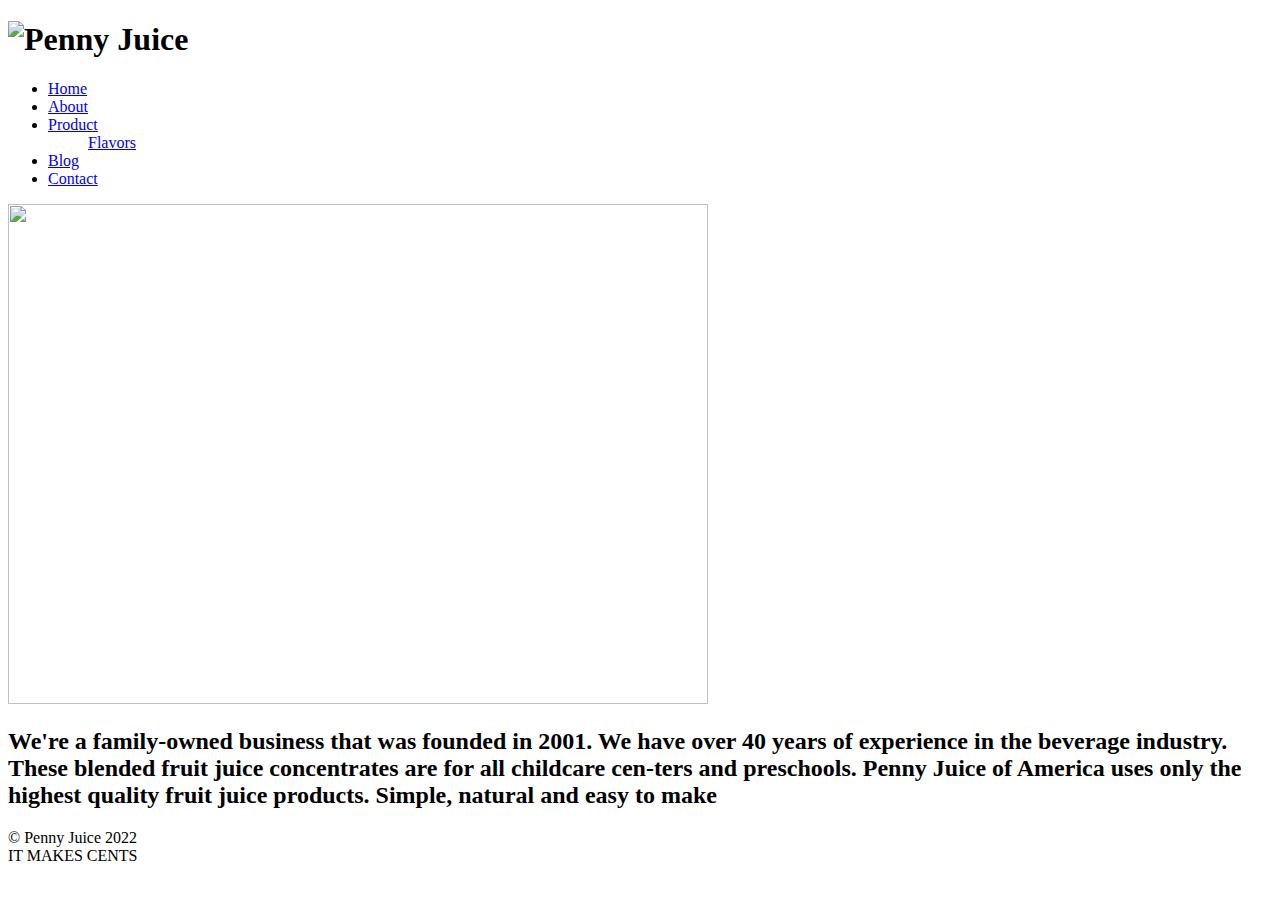
==== about.html @ 74fb4e30 "Add files via upload" ====
<!DOCTYPE html>
<html lang="en">
<head>
    <meta charset="UTF-8">
    <title>Penny Juice - healthy lifestyle website</title>
    <meta name="Keywords" content="las vegas, juices, healthy lifestyle, preschool">
    <meta name="author" content="Bricela Martinez">
    <meta name="viewport" content="width=device-width, intial-scale=1.0">
    <link rel="stylesheet" type="text/css" href="../CSS/Mystyle.css">
</head>

<body>
    <div id="container"> 
       
        <div class="header"> 
            <h1><img src="../IMAGES/logo.png" alt="Penny Juice"></h1>
            
        <div class="content" ></div>
            
             <div class="topnav">
                <ul>
                     <li><a href="../HTML/Index.html">Home</a></li>
                     <li><a href="../HTML/about.html">About</a></li>
                     <li><a href="../HTML/Product.html">Product</a>
                         <ul> 
                             <liv><a href="../HTML/Flavors.html">Flavors</a></liv>
                        </ul>
                        </li>
                     <li><a href="../HTML/blog.html">Blog</a></li>
                     <li><a href="../HTML/contact.html">Contact</a></li>
                 </ul>
            </div>
      <div class="flex-container">
         <div><img src="../IMAGES/aboutimg.jpg" width="700" height="500"></div> 
        <div><h2> We're a family-owned business that was founded in 2001. We have over 40 years of experience in the beverage industry. These blended fruit juice concentrates are for all childcare cen-ters and preschools. Penny Juice of America uses only the highest quality fruit juice products. Simple, natural and easy to make </h2></div>
      </div>
      
       <div class="footer2">
          <Copyright> &copy; Penny Juice 2022</Copyright>
       </div>
       <h1?> IT MAKES CENTS</h1?>
    
    
    
    
    
    </div>
    
</body>
</html>
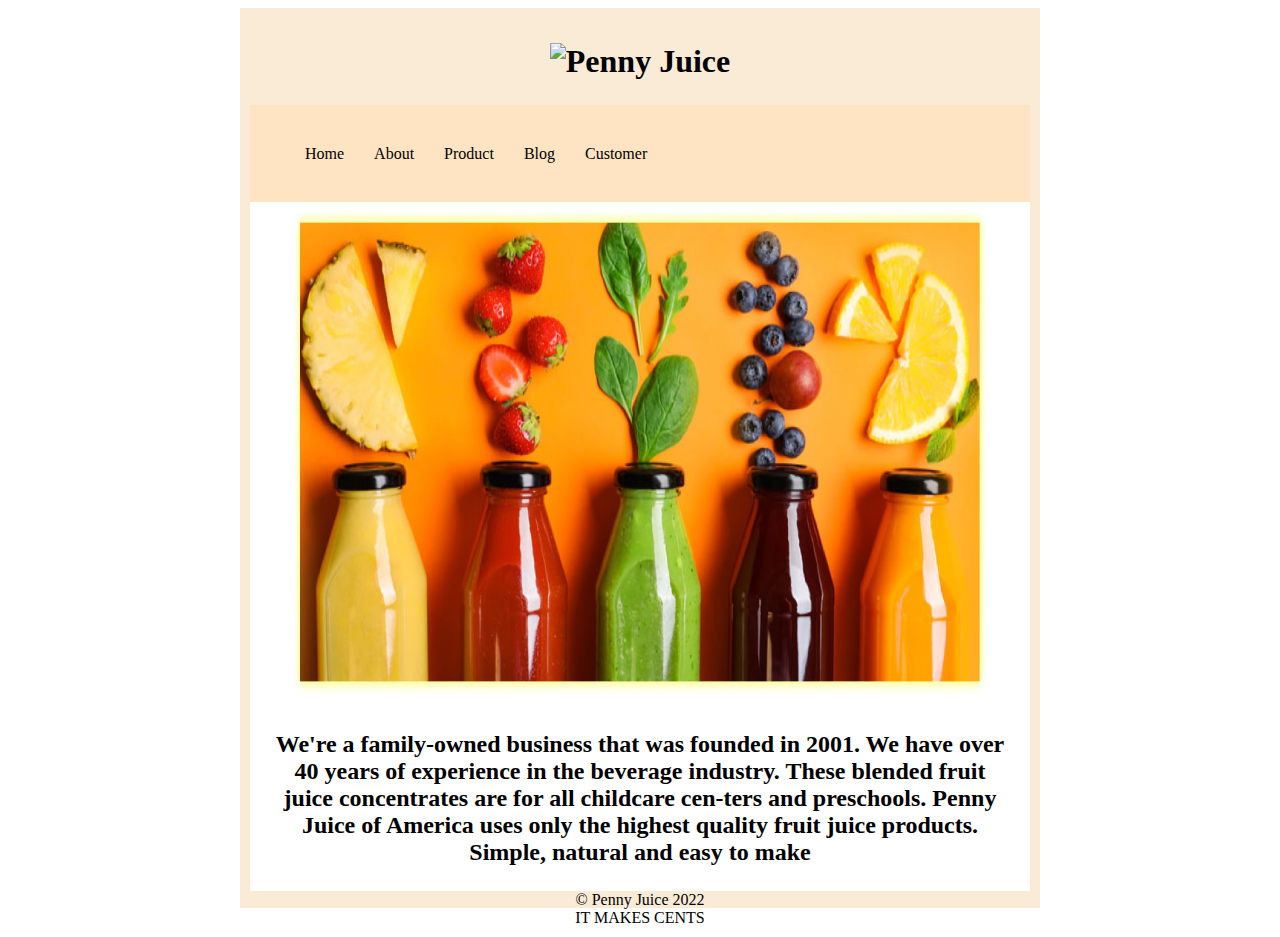
==== commit 519bb37c: "update about.html" ====
--- a/about.html
+++ b/about.html
@@ -6,7 +6,7 @@
     <meta name="Keywords" content="las vegas, juices, healthy lifestyle, preschool">
     <meta name="author" content="Bricela Martinez">
     <meta name="viewport" content="width=device-width, intial-scale=1.0">
-    <link rel="stylesheet" type="text/css" href="../CSS/Mystyle.css">
+    <link rel="stylesheet" type="text/css" href="Mystyle.css">
 </head>
 
 <body>
@@ -19,19 +19,19 @@
             
              <div class="topnav">
                 <ul>
-                     <li><a href="../HTML/Index.html">Home</a></li>
-                     <li><a href="../HTML/about.html">About</a></li>
-                     <li><a href="../HTML/Product.html">Product</a>
+                     <li><a href="Index.html">Home</a></li>
+                     <li><a href="about.html">About</a></li>
+                     <li><a href="ingredients.html">Product</a>
                          <ul> 
-                             <liv><a href="../HTML/Flavors.html">Flavors</a></liv>
+                             <liv><a href="Flavors.html">Flavors</a></liv>
                         </ul>
                         </li>
-                     <li><a href="../HTML/blog.html">Blog</a></li>
-                     <li><a href="../HTML/contact.html">Contact</a></li>
+                     <li><a href="blog.html">Blog</a></li>
+                     <li><a href="customer.html">Customer</a></li>
                  </ul>
             </div>
       <div class="flex-container">
-         <div><img src="../IMAGES/aboutimg.jpg" width="700" height="500"></div> 
+         <div><img src="aboutimg.jpg" width="700" height="500"></div> 
         <div><h2> We're a family-owned business that was founded in 2001. We have over 40 years of experience in the beverage industry. These blended fruit juice concentrates are for all childcare cen-ters and preschools. Penny Juice of America uses only the highest quality fruit juice products. Simple, natural and easy to make </h2></div>
       </div>
       
@@ -47,4 +47,4 @@
     </div>
     
 </body>
-</html>+</html>
--- a/Mystyle.css
+++ b/Mystyle.css
@@ -0,0 +1,250 @@
+ @charset "utf-8
+ /* CSS Document */
+Body {
+    background-image: url("background1.jpg");
+    background-size: cover;
+    font-family: Arial, helvetica, times new roman;
+    margin: 0;
+    }
+h1, h2, h3 {
+    margin: 0;
+    padding: 25px;
+}
+
+h5 {
+    float: right;
+    margin-left: 630px;
+    margin-top: 5px;
+}
+blog {
+    Float: left;
+    background-color: white;
+    padding: 30px;
+    text-align: center;
+    font-size: 30px;
+    color:  deeppink;
+    width: 92.50%;
+}
+
+Article {
+    background: white;
+}
+article h3 {
+    float: left;
+    width: 95%;
+    height: 100px;
+    background: white;
+    padding: 30px;
+    margin: auto;
+    margin-top: -35px;
+}
+
+article h4 {
+    float: left;
+    width: 95%;
+    height: 5px;
+    background: white;
+    padding: 30px;
+    margin-top: -55px;
+    font-size: 14px
+}
+
+table {
+    background: white;
+    width: 100%;
+    float: right;
+    
+}
+#container {
+    background-color: antiquewhite;
+    width: 800px;
+    height:900px;
+    margin-left: auto;
+    margin-right: auto;    
+}
+
+.header {
+    overflow: hidden;
+    color:black;
+    text-align: left;
+    padding: 10px;
+}
+
+.content{
+    padding: 0;
+}
+
+.topnav {
+    text-align: center;
+    width: 100%;
+    line-height: 35px;
+    background-color: bisque;
+    float: left;
+}
+.topnav a {
+    float: center;
+    display: block;
+    Color: black;
+    text-align: center;
+    padding: 15px 15px;
+    text-decoration: none;
+}
+
+.topnav ul {
+   float: left; 
+}
+
+.topnav ul li {
+    float: left;
+    list-style: none;
+    position:relative;
+}
+
+#nav ul li a {
+    display: block;
+    font-family: arial;
+    color:darkgreen;
+    font-size: 14px;
+    padding: 24px 14px;
+    text-decoration: none;
+}
+
+.topnav ul li ul {
+    display: none;
+    position: absolute;
+    background-color: white;
+    padding:10px;
+    border-radius: 0px 0px 4px 4px;
+}
+
+.topnav ul li:hover ul {
+    Display: block;
+    position: absolute;
+    background-color: white;
+    padding: 10px;
+    padding-right: 10px;
+    border-radius: 0px 0px 4px;
+}
+
+.topnav ul li ul li {
+    padding: 8px 14px;
+}
+.topnav ul li ul li a {
+    border-radius: 4px;
+}
+
+.topnav ul li ul li a:hover {
+    background-color: grey;
+}
+
+.flex-container {
+    background-color:white;
+    justify-content: center;
+    text-align: center;
+    clear: both;
+}
+
+.flex-container3 {
+    image-orientation: right;
+    display: flex;
+    justify-content: center;
+    clear: both;
+    text-align: left;
+    font-size: 14px;
+    flex-wrap: wrap;
+    clear:both;
+}
+
+.flex-container4 {
+    display: flex;
+    justify-content: center;
+}
+
+.carousel-wrapper {
+    height:20px;
+    position:relative;
+    width:400px;
+    margin:0 auto;
+}
+
+.carousel-item{
+    position:absolute;
+    top:-10;
+    bottom:5;
+    left:0;
+    right:0;
+    padding:30px 30px;
+    opacity:0;
+    transition: all 0.5s ease-in-out;
+}
+.arrow{
+    border: solid white;
+    border-width: 0 3px 3px 0;
+    display: inline-block;
+    padding: 100px;
+}
+.arrow-prev {
+    left:-30px;
+    position:below;
+    top:50%;
+    transform: translatey(-50%) rotate (-45deg);
+}
+.arrow-next{
+    right:-30px;
+    position:absolute;
+    top:50%;
+    transform:translatey(-50%) rotate(-45deg);
+}
+.light{
+    color:white
+}
+
+@media (max-width: 400px){
+    .arrow, .light .arrow {
+        background-size:10px;
+        background-position: 10px 50%;
+    }
+}
+
+/*select every element*/
+[id^"item"] {
+    display:none;
+}
+
+.item-1 {
+    z-index: 2;
+    opacity: 1;
+    background:url("alljuice.jpg");
+    background-size:contain;
+}
+.item-2{
+    background:url("fp1.jpg");
+     background-size:contain;
+}
+.item-3{
+    background:url("fp2.jpg");
+     background-size:contain
+
+}
+*:target ~ .item-1 {
+    opacity: 0;
+}
+
+#item-2:target ~ .item-1 {
+    opacity: 1;
+}
+
+#item-2:target ~ .item2, #item-3:target ~ .item-3 {
+    z-index: 3;
+    opacity: 1;
+    }
+
+.footer2 {
+    text-align: center;
+    flex-wrap: wrap;
+}
+
+.header {
+    text-align: center;
+}
+
